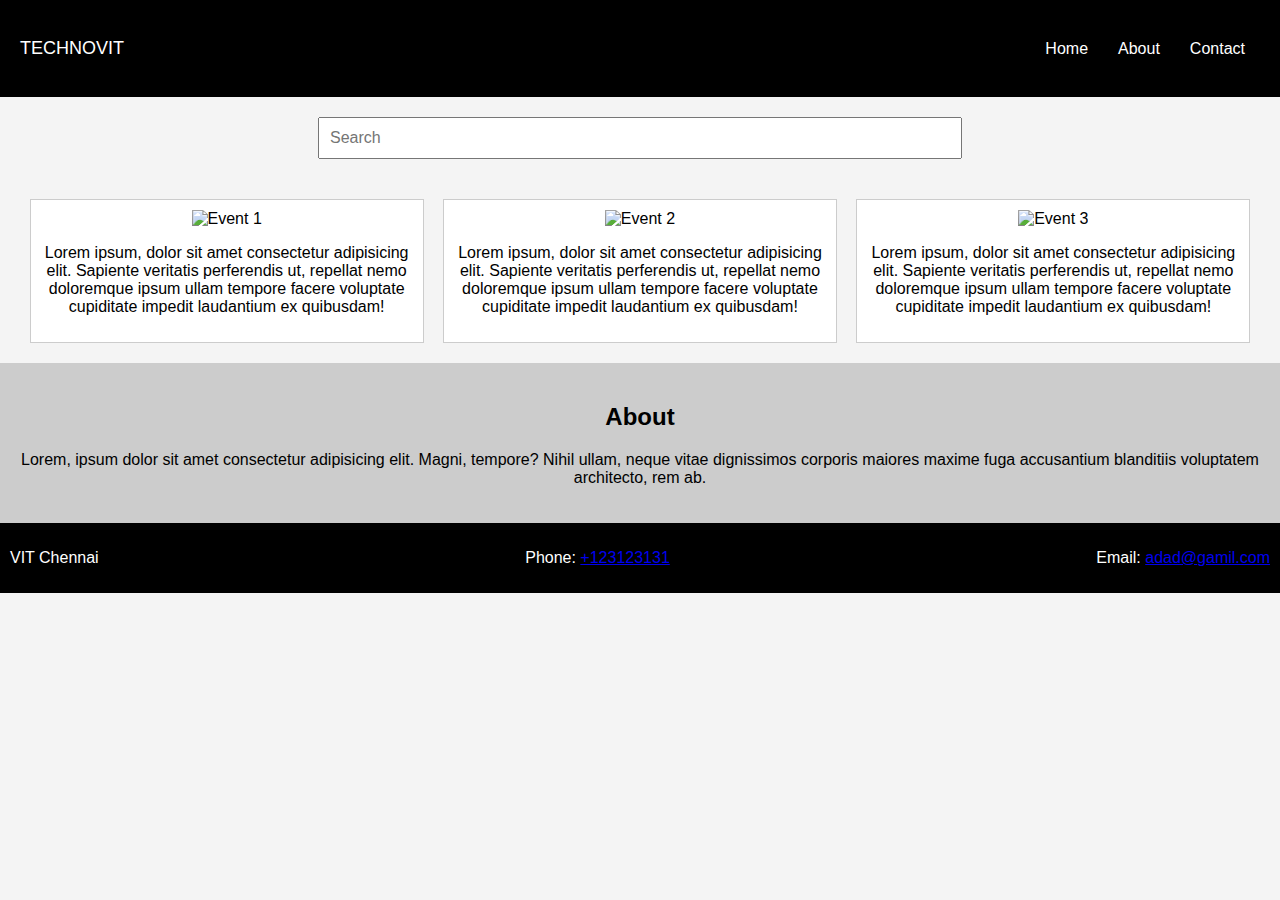
==== index.html @ 900a2910 "Create index.html" ====
<!DOCTYPE html>
<html lang="en">
<head>
    <meta charset="UTF-8">
    <meta name="viewport" content="width=device-width, initial-scale=1.0">
    <title>TechnoVIT</title>
    <link rel="stylesheet" href="styles.css">
</head>
<body>
    <div class="header">
        <div class="logo">
            <p id="TechnoVIT">TECHNOVIT</p>
        </div>
        <nav>
            <ul id="aligner">
                <li><a href="#">Home</a></li>
                <li><a href="#">About</a></li>
                <li><a href="#">Contact</a></li>
            </ul>
        </nav>
    </div>
    
    <div class="search">
        <input type="text" placeholder="Search">
    </div>

    <div class="events">
        
        <div class="event-item">
            <img src="C:\Users\raja9\OneDrive\Desktop\Udemy Web development course\WhatsApp Image 2024-08-01 at 21.57.18_25983fc5.jpg" alt="Event 1">
            <p class="imagetext">Lorem ipsum, dolor sit amet consectetur adipisicing elit. Sapiente veritatis perferendis ut, repellat nemo doloremque ipsum ullam tempore facere voluptate cupiditate impedit laudantium ex quibusdam!</p>
        </div>
        <div class="event-item">
            <img src="C:\Users\raja9\OneDrive\Desktop\Udemy Web development course\WhatsApp Image 2024-08-01 at 21.57.18_25983fc5.jpg" alt="Event 2">
            <p class="imagetext">Lorem ipsum, dolor sit amet consectetur adipisicing elit. Sapiente veritatis perferendis ut, repellat nemo doloremque ipsum ullam tempore facere voluptate cupiditate impedit laudantium ex quibusdam!</p>
        </div>
        <div class="event-item">
            <img src="C:\Users\raja9\OneDrive\Desktop\Udemy Web development course\WhatsApp Image 2024-08-01 at 21.57.51_2fd29e8b.jpg" alt="Event 3">
            <p class="imagetext">Lorem ipsum, dolor sit amet consectetur adipisicing elit. Sapiente veritatis perferendis ut, repellat nemo doloremque ipsum ullam tempore facere voluptate cupiditate impedit laudantium ex quibusdam!</p>
        </div>
    </div>

    <div class="about">
        <div>
            <h2>About</h1>
        </div>
        <p>Lorem, ipsum dolor sit amet consectetur adipisicing elit. Magni, tempore? Nihil ullam, neque vitae dignissimos corporis maiores maxime fuga accusantium blanditiis voluptatem architecto, rem ab.</p>
    </div>

    <div class="footer">
        <p>VIT Chennai</p>
        <p>Phone: <a href="tel:+123123131">+123123131</a></p>
        <p>Email: <a href="mailto:adad@gamil.com">adad@gamil.com</a></p>
    </div>
</body>
</html>
---- styles.css ----
body {
    font-family: Arial, sans-serif;
    margin: 0;
    padding: 0;
    background-color: #f4f4f4;
}

#TechnoVIT {
    font-size: large;
    font-weight: 200;
}

.header {
    background-color: black;
    color: white;
    padding: 20px;
    display: flex;
    justify-content: space-between;
    align-items: center;
}

.header nav {
    flex: 2;
}

.header nav ul {
    list-style-type: none;
    display: flex;
    justify-content: flex-end;
    margin: 0;
    padding: 0;
}

.header nav ul li {
    margin: 0 15px;
}

.header nav ul li a {
    color: white;
    text-decoration: none;
}

.search {
    text-align: center;
    padding: 20px;
}

.search input {
    width: 50%;
    padding: 10px;
    font-size: 16px;
}

.events {
    display: flex;
    justify-content: space-around;
    padding: 20px;
}

.event-item {
    background-color: white;
    border: 1px solid #ccc;
    width: 30%;
    height: 100%;
    padding: 10px;
    text-align: center;
}

.event-item img {
    width: 100%;
    height: 300px;
}

.about {
    background-color: #ccc;
    color: black;
    padding: 20px;
    text-align: center;
}

.footer {
    background-color: black;
    color: white;
    text-align: center;
    padding: 10px;
}

.footer {
    color: white;
    display: flex;
    justify-content: space-between;
    align-items: center;
}

.imagetext{
    padding-top: 10%;
}
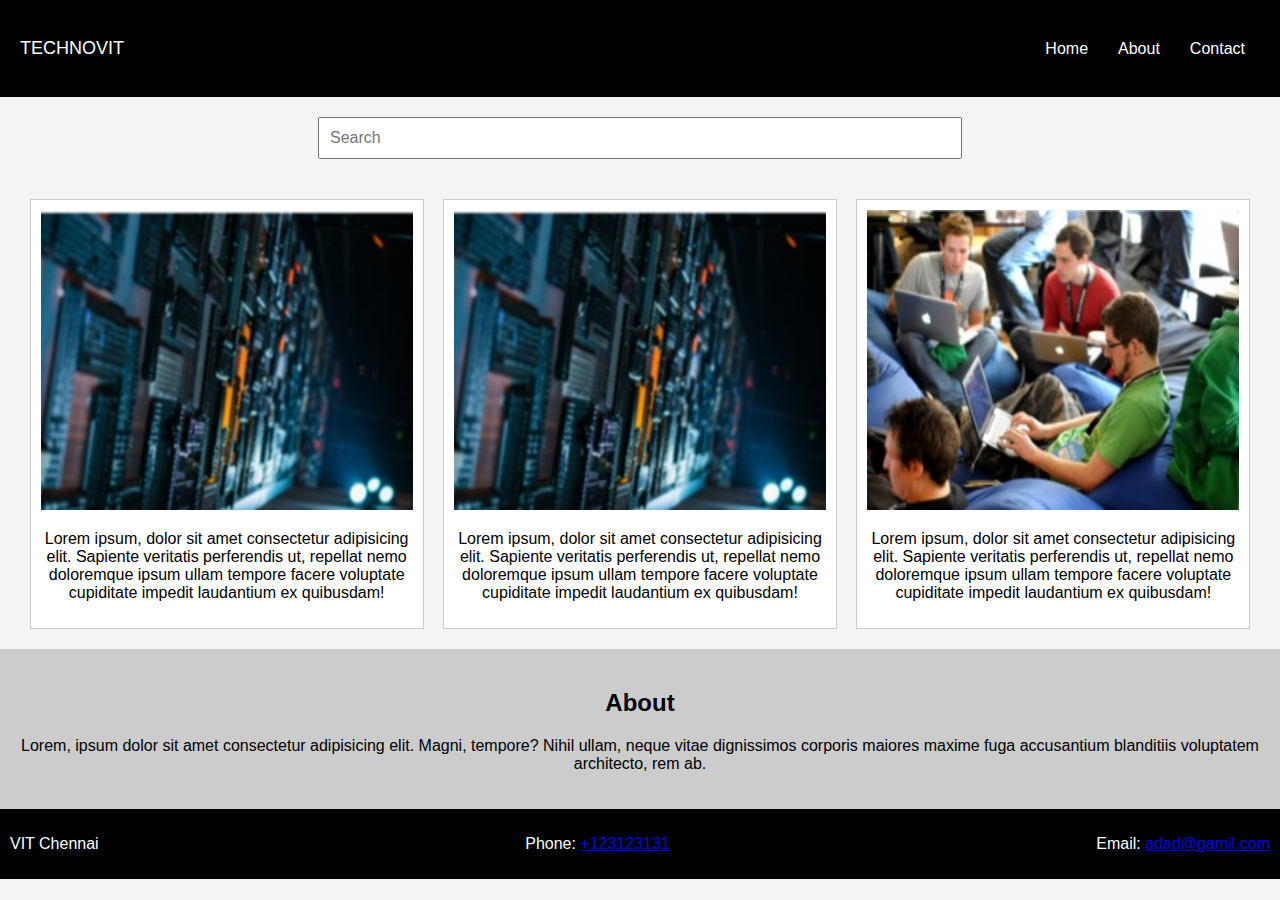
==== commit 9840cae9: "Update index.html" ====
--- a/index.html
+++ b/index.html
@@ -27,15 +27,15 @@
     <div class="events">
         
         <div class="event-item">
-            <img src="C:\Users\raja9\OneDrive\Desktop\Udemy Web development course\WhatsApp Image 2024-08-01 at 21.57.18_25983fc5.jpg" alt="Event 1">
+            <img src="WhatsApp Image 2024-08-01 at 21.57.18_25983fc5.jpg" alt="Event 1">
             <p class="imagetext">Lorem ipsum, dolor sit amet consectetur adipisicing elit. Sapiente veritatis perferendis ut, repellat nemo doloremque ipsum ullam tempore facere voluptate cupiditate impedit laudantium ex quibusdam!</p>
         </div>
         <div class="event-item">
-            <img src="C:\Users\raja9\OneDrive\Desktop\Udemy Web development course\WhatsApp Image 2024-08-01 at 21.57.18_25983fc5.jpg" alt="Event 2">
+            <img src="WhatsApp Image 2024-08-01 at 21.57.18_25983fc5.jpg" alt="Event 2">
             <p class="imagetext">Lorem ipsum, dolor sit amet consectetur adipisicing elit. Sapiente veritatis perferendis ut, repellat nemo doloremque ipsum ullam tempore facere voluptate cupiditate impedit laudantium ex quibusdam!</p>
         </div>
         <div class="event-item">
-            <img src="C:\Users\raja9\OneDrive\Desktop\Udemy Web development course\WhatsApp Image 2024-08-01 at 21.57.51_2fd29e8b.jpg" alt="Event 3">
+            <img src="WhatsApp Image 2024-08-01 at 21.57.51_2fd29e8b.jpg" alt="Event 3">
             <p class="imagetext">Lorem ipsum, dolor sit amet consectetur adipisicing elit. Sapiente veritatis perferendis ut, repellat nemo doloremque ipsum ullam tempore facere voluptate cupiditate impedit laudantium ex quibusdam!</p>
         </div>
     </div>
